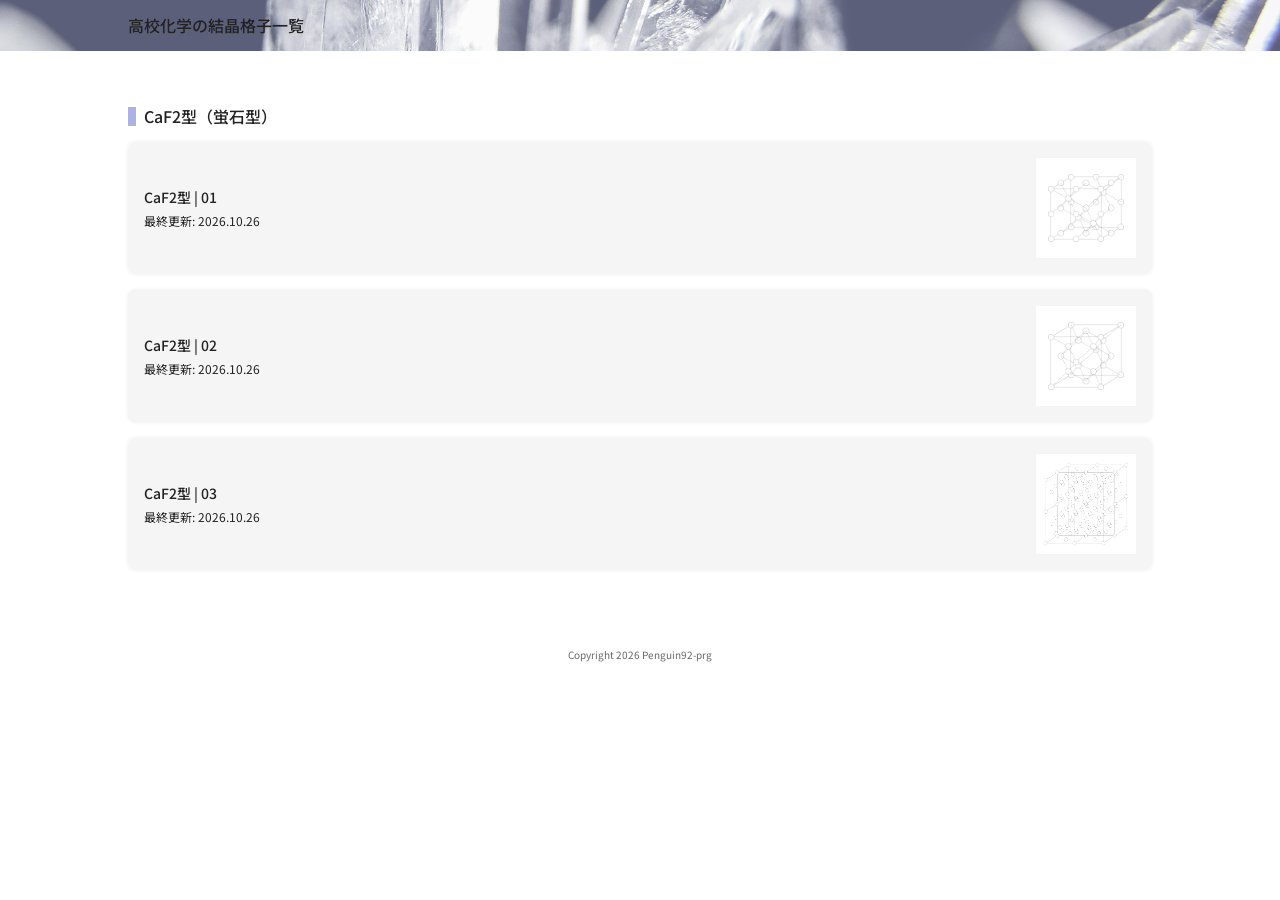
==== CaF2/index.html @ 8e5b200f "Update 残りの立方格子を進めた Claude感謝" ====
<!DOCTYPE html>
<html lang="ja">
  <head prefix="og:https://penguin92-prg.github.io/crystal-lattice/ website:https://penguin92-prg.github.io/crystal-lattice/">
    <meta charset="UTF-8">
    <meta name="viewport" content="width=device-width, initial-scale=1.0, user-scalable=yes">
    <meta name="description" content="高校化学で出てくる結晶格子のデータを配布しています。岩塩型(NaCl型)や閃亜鉛鉱型(ZnS型)、塩化セシウム型(CsCl型)などなど、高校化学の結晶格子を完璧にしたい人に贈る、結晶格子の完全版。">

    <title>高校化学の結晶格子一覧 | CaF2型（蛍石型）</title>

    <!-- ================================================== -->

    <!-- リセットcss読み込み -->
    <link rel="stylesheet" href="../asset/css/reset.css">

    <!-- フォントcss読み込み -->
    <link rel="preconnect" href="https://fonts.googleapis.com">
    <link rel="preconnect" href="https://fonts.gstatic.com" crossorigin>
    <link rel="preload" as="style" href="https://fonts.googleapis.com/css2?family=Noto+Sans+JP:wght@400;500;600;700&display=swap">
    <link href="https://fonts.googleapis.com/css2?family=Noto+Sans+JP:wght@400;500;600;700&display=swap" rel="stylesheet" media="print" onload="this.media='all'">

    <!-- css変数読み込み -->
    <link rel="stylesheet" href="../asset/css/variable.css">

    <!-- 自作css読み込み -->
    <link rel="stylesheet" href="../asset/css/style-datapage.css">

    <!-- iPhone背景色用 -->
    <meta name="theme-color" content="#ffffff">

    <!-- ================================================== -->

    <!-- ファビコン読み込み -->
    <link rel="icon" type="image/png" href="https://penguin92-prg.github.io/crystal-lattice/asset/favicon/favicon-96x96.png" sizes="96x96" />
    <link rel="icon" type="image/svg+xml" href="https://penguin92-prg.github.io/crystal-lattice/asset/favicon/favicon.svg" />
    <link rel="shortcut icon" href="https://penguin92-prg.github.io/crystal-lattice/asset/favicon/favicon.ico" />
    <link rel="apple-touch-icon" sizes="180x180" href="https://penguin92-prg.github.io/crystal-lattice/asset/favicon/apple-touch-icon.png" />
    <link rel="manifest" href="https://penguin92-prg.github.io/crystal-lattice/asset/favicon/site.webmanifest" />

    <!-- ================================================== -->

    <!-- ページのデスクリプション -->
    <meta property="og:url" content="https://penguin92-prg.github.io/crystal-lattice/CaF2/"/>
    <meta property="og:type" content="website"/>
    <meta property="og:title" content="高校化学の結晶格子一覧 | CaF2型（蛍石型）"/>
    <meta property="og:description" content="高校化学で出てくる結晶格子のデータを配布しています。岩塩型(NaCl型)や閃亜鉛鉱型(ZnS型)、塩化セシウム型(CsCl型)などなど、高校化学の結晶格子を完璧にしたい人に贈る、結晶格子の完全版。"/>
    <meta property="og:site_name" content="高校化学の結晶格子一覧"/>
    <meta property="og:image" content="https://penguin92-prg.github.io/crystal-lattice/asset/favicon/favicon.png"/>

  </head>

  <body>

    <!-- タイトル -->
    <header>
      <a href="../">高校化学の結晶格子一覧</a>
    </header>

    <!-- ================================================== -->

    <!-- 配布データ一覧 -->
    <div id="datalist">
      <h3>CaF2型（蛍石型）</h3>

      <div id="dataContainer">

        <a class="data" href="./1.png" download="CaF2-01">
          <span>
            <h4>CaF2型 | 01</h4>
            <p>
              最終更新: 2026.10.26
            </p>
          </span>
          <img src="./1.png" alt="CaF2型01のサムネイル">
        </a>

        <a class="data" href="./2.png" download="CaF2-02">
          <span>
            <h4>CaF2型 | 02</h4>
            <p>
              最終更新: 2026.10.26
            </p>
          </span>
          <img src="./2.png" alt="CaF2型02のサムネイル">
        </a>

        <a class="data" href="./3.png" download="CaF2-03">
          <span>
            <h4>CaF2型 | 03</h4>
            <p>
              最終更新: 2026.10.26
            </p>
          </span>
          <img src="./3.png" alt="CaF2型03のサムネイル">
        </a>

      </div>
    </div>

    <!-- ================================================== -->

    <!-- フッター -->
    <footer>
      <p>
        Copyright 2026 Penguin92-prg
      </p>
    </footer>

    <!-- ================================================== -->

    <!-- javascript -->
    <script src="../asset/js/script-datapage.js" defer></script>

  </body>
</html>
---- asset/css/variable.css ----
@charset "utf-8";

:root{
  /* 数値 */

  /* 色 */
  --base1: #ffffff;
  --base2: #f5f5f5;
  --base3: #e6e6e6;
  --base4: #cccccc;

  --blue1: #eaebf4;
  --blue2: #acb2e4;
  --blue2-title: #acb2e488;
  --blue3: #9d89e4;
  --blue4: #8162e6;
  --blue5: #6841e5;

  --text1: #222222;
  --text2: #666666;
  --text3: #ffffff;

  /* パラメータ */
  --shadow: 0 0 0.5rem rgba(0 0 0 / 8%);
}
---- asset/css/style-datapage.css ----
@charset "utf-8";

/* ページ･DOMオブジェクト全般のスタイル指定 */
html, body{
  width: 100%;
  margin: 0;
  padding: 0;

  font-family: "Noto Sans JP", sans-serif;
  font-size: 8px;
  
  text-size-adjust: 100%;
  -webkit-text-size-adjust: 100%;
}

/* ページ本体 */
html{
  background-color: var(--base1);
  
  touch-action: manipulation;
}

/* DOMオブジェクト全体 */
body{
  background-color: var(--base1);
}

/* ==================================================================================================== */
/* ==================================================================================================== */
/* ==================================================================================================== */

/* タイトル */
header{
  display: flex;
  flex-direction: column;
  justify-content: center;
  gap: 1rem;

  width: 100%;
  height: auto;

  margin: 0;
  padding: 2rem 0;

  background-color: var(--blue2-title);
  background-image: url(../../asset/image/title-background.jpg);
  background-position: center;
  background-size: cover;

  background-blend-mode: screen;
}

header>a{
  display: block;

  width: 80%;
  height: auto;

  margin: 0 10%;
  padding: 0;

  color: var(--text1);
  font-weight: 500;
  font-family: Noto Sans JP, sans-serif;
  font-size: 2rem;

  text-decoration: none;
  text-align: left;
  line-height: 2.4rem;
  letter-spacing: 0;
}

/* ==================================================================================================== */
/* ==================================================================================================== */
/* ==================================================================================================== */
div#datalist{
  display: flex;
  flex-direction: column;

  width: 80%;
  height: auto;

  margin: 5rem auto 10rem auto;
}

div#datalist>h3{
  position: relative;

  display: block;

  width: calc(100% - 2rem);
  height: 2.4rem;

  margin: 2rem 0 2rem 2rem;
  padding: 0;

  color: var(--text1);
  font-weight: 500;
  font-family: Noto Sans JP, sans-serif;
  font-size: 2rem;

  text-decoration: none;
  text-align: left;
  line-height: 2.4rem;
  letter-spacing: 0;
}
div#datalist>h3::before{
  content: "";

  position: absolute;
  left: -2rem;
  top: 0;

  display: block;

  width: 1rem;
  height: 100%;

  margin: 0;
  padding: 0;

  background-color: var(--blue2);
}

div#datalist>div#dataContainer{
  display: flex;
  flex-direction: column;
  gap: 2rem;

  width: 100%;
  height: auto;

  margin: 0;
  padding: 0;
}

div#datalist>div#dataContainer>a.data{
  display: grid;
  grid-template-columns: 1fr 12.5rem;

  width: calc(100% - 2rem * 2);
  height: 12.5rem;

  margin: 0;
  padding: 2rem;

  border: none;
  border-radius: 1rem;

  background-color: var(--base2);

  box-shadow: var(--shadow);
  
  text-decoration: none;
}

div#datalist>div#dataContainer>a.data>span{
  display: flex;
  flex-direction: column;
  justify-content: center;
  gap: 1rem;

  width: 100%;
  height: 100%;

  margin: 0;
  padding: 0;
}

div#datalist>div#dataContainer>a.data>span>h4{
  display: block;

  width: 100%;
  height: auto;

  margin: 0;
  padding: 0;

  color: var(--text1);
  font-weight: 500;
  font-family: Noto Sans JP, sans-serif;
  font-size: 1.75rem;

  text-decoration: none;
  text-align: left;
  line-height: 2.1rem;
  letter-spacing: 0;
}

div#datalist>div#dataContainer>a.data>span>p{
  display: block;

  width: 100%;
  height: auto;

  margin: 0;
  padding: 0;

  color: var(--text1);
  font-weight: 400;
  font-family: Noto Sans JP, sans-serif;
  font-size: 1.5rem;

  text-decoration: none;
  text-align: left;
  line-height: 1.8rem;
  letter-spacing: 0;
}

div#datalist>div#dataContainer>a.data>img{
  display: block;

  width: 100%;
  height: 100%;

  margin: 0;
  padding: 0;

  background-color: var(--base1);
}

/* ==================================================================================================== */
/* ==================================================================================================== */
/* ==================================================================================================== */

/* フッター */
footer{
  display: block;

  width: 100%;
  height: auto;

  margin: 4rem 0;
  padding: 0;
}

/* フッター｜コピーライト表示 */
footer>p{
  display: block;

  width: 100%;
  height: 1.25rem;

  margin: 0;
  padding: 0;

  color: var(--text2);
  font-weight: 400;
  font-family: Noto Sans JP, sans-serif;
  font-size: 1.25rem;

  text-decoration: none;
  text-align: center;
  line-height: 1.25rem;
  letter-spacing: 0;
}
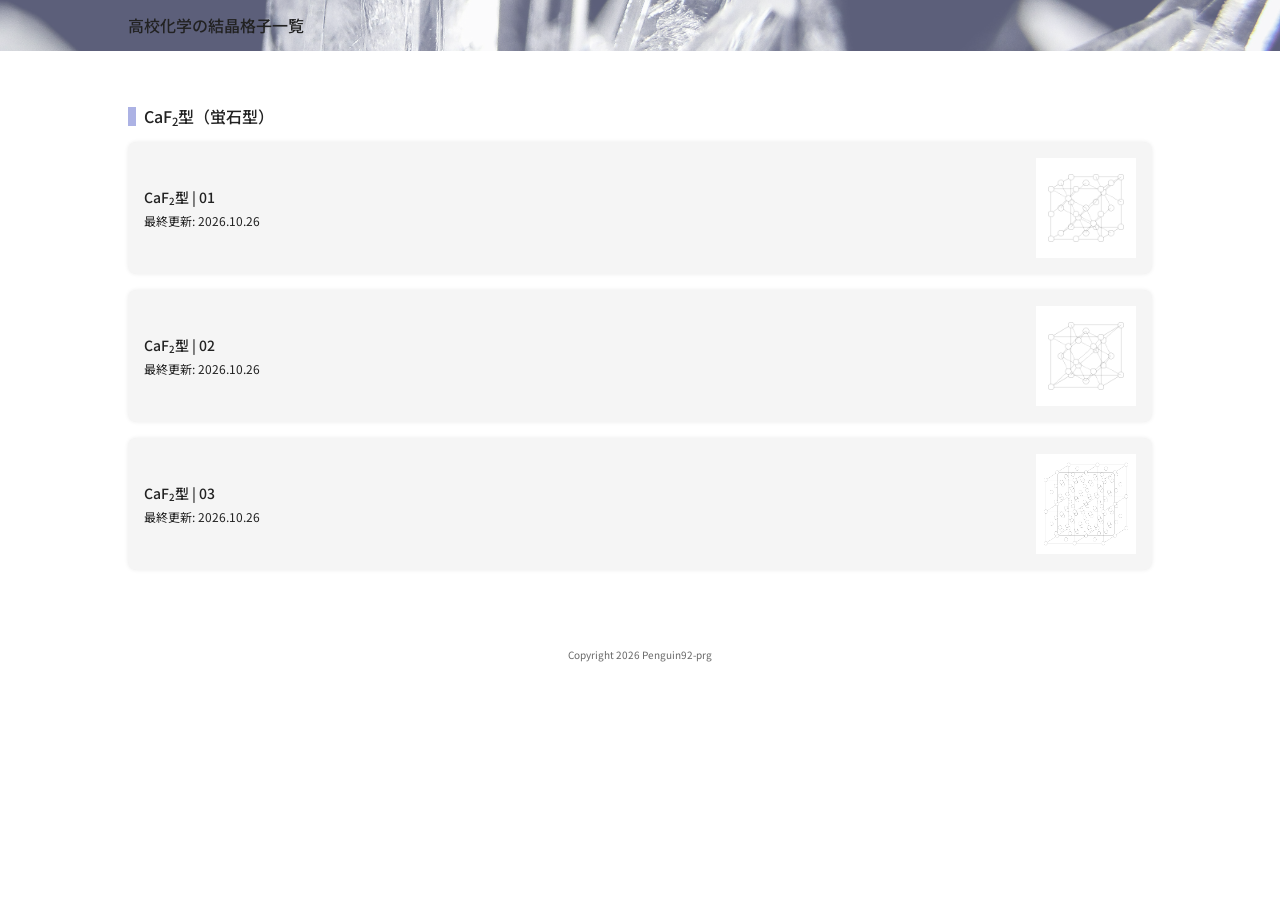
==== commit 37667d55: "Update 組成式の数字を下付き文字にした Claude感謝" ====
--- a/CaF2/index.html
+++ b/CaF2/index.html
@@ -5,7 +5,7 @@
     <meta name="viewport" content="width=device-width, initial-scale=1.0, user-scalable=yes">
     <meta name="description" content="高校化学で出てくる結晶格子のデータを配布しています。岩塩型(NaCl型)や閃亜鉛鉱型(ZnS型)、塩化セシウム型(CsCl型)などなど、高校化学の結晶格子を完璧にしたい人に贈る、結晶格子の完全版。">
 
-    <title>高校化学の結晶格子一覧 | CaF2型（蛍石型）</title>
+    <title>高校化学の結晶格子一覧 | CaF₂型（蛍石型）</title>
 
     <!-- ================================================== -->
 
@@ -41,7 +41,7 @@
     <!-- ページのデスクリプション -->
     <meta property="og:url" content="https://penguin92-prg.github.io/crystal-lattice/CaF2/"/>
     <meta property="og:type" content="website"/>
-    <meta property="og:title" content="高校化学の結晶格子一覧 | CaF2型（蛍石型）"/>
+    <meta property="og:title" content="高校化学の結晶格子一覧 | CaF₂型（蛍石型）"/>
     <meta property="og:description" content="高校化学で出てくる結晶格子のデータを配布しています。岩塩型(NaCl型)や閃亜鉛鉱型(ZnS型)、塩化セシウム型(CsCl型)などなど、高校化学の結晶格子を完璧にしたい人に贈る、結晶格子の完全版。"/>
     <meta property="og:site_name" content="高校化学の結晶格子一覧"/>
     <meta property="og:image" content="https://penguin92-prg.github.io/crystal-lattice/asset/favicon/favicon.png"/>
@@ -59,38 +59,38 @@
 
     <!-- 配布データ一覧 -->
     <div id="datalist">
-      <h3>CaF2型（蛍石型）</h3>
+      <h3>CaF<sub>2</sub>型（蛍石型）</h3>
 
       <div id="dataContainer">
 
         <a class="data" href="./1.png" download="CaF2-01">
           <span>
-            <h4>CaF2型 | 01</h4>
+            <h4>CaF<sub>2</sub>型 | 01</h4>
             <p>
               最終更新: 2026.10.26
             </p>
           </span>
-          <img src="./1.png" alt="CaF2型01のサムネイル">
+          <img src="./1.png" alt="CaF₂型01のサムネイル">
         </a>
 
         <a class="data" href="./2.png" download="CaF2-02">
           <span>
-            <h4>CaF2型 | 02</h4>
+            <h4>CaF<sub>2</sub>型 | 02</h4>
             <p>
               最終更新: 2026.10.26
             </p>
           </span>
-          <img src="./2.png" alt="CaF2型02のサムネイル">
+          <img src="./2.png" alt="CaF₂型02のサムネイル">
         </a>
 
         <a class="data" href="./3.png" download="CaF2-03">
           <span>
-            <h4>CaF2型 | 03</h4>
+            <h4>CaF<sub>2</sub>型 | 03</h4>
             <p>
               最終更新: 2026.10.26
             </p>
           </span>
-          <img src="./3.png" alt="CaF2型03のサムネイル">
+          <img src="./3.png" alt="CaF₂型03のサムネイル">
         </a>
 
       </div>
--- a/asset/css/style-datapage.css
+++ b/asset/css/style-datapage.css
@@ -223,6 +223,17 @@
 /* ==================================================================================================== */
 /* ==================================================================================================== */
 
+/* 組成式の下付き文字 */
+sub{
+  font-size: 0.7em;
+  vertical-align: -0.25em;
+  line-height: 0;
+}
+
+/* ==================================================================================================== */
+/* ==================================================================================================== */
+/* ==================================================================================================== */
+
 /* フッター */
 footer{
   display: block;
